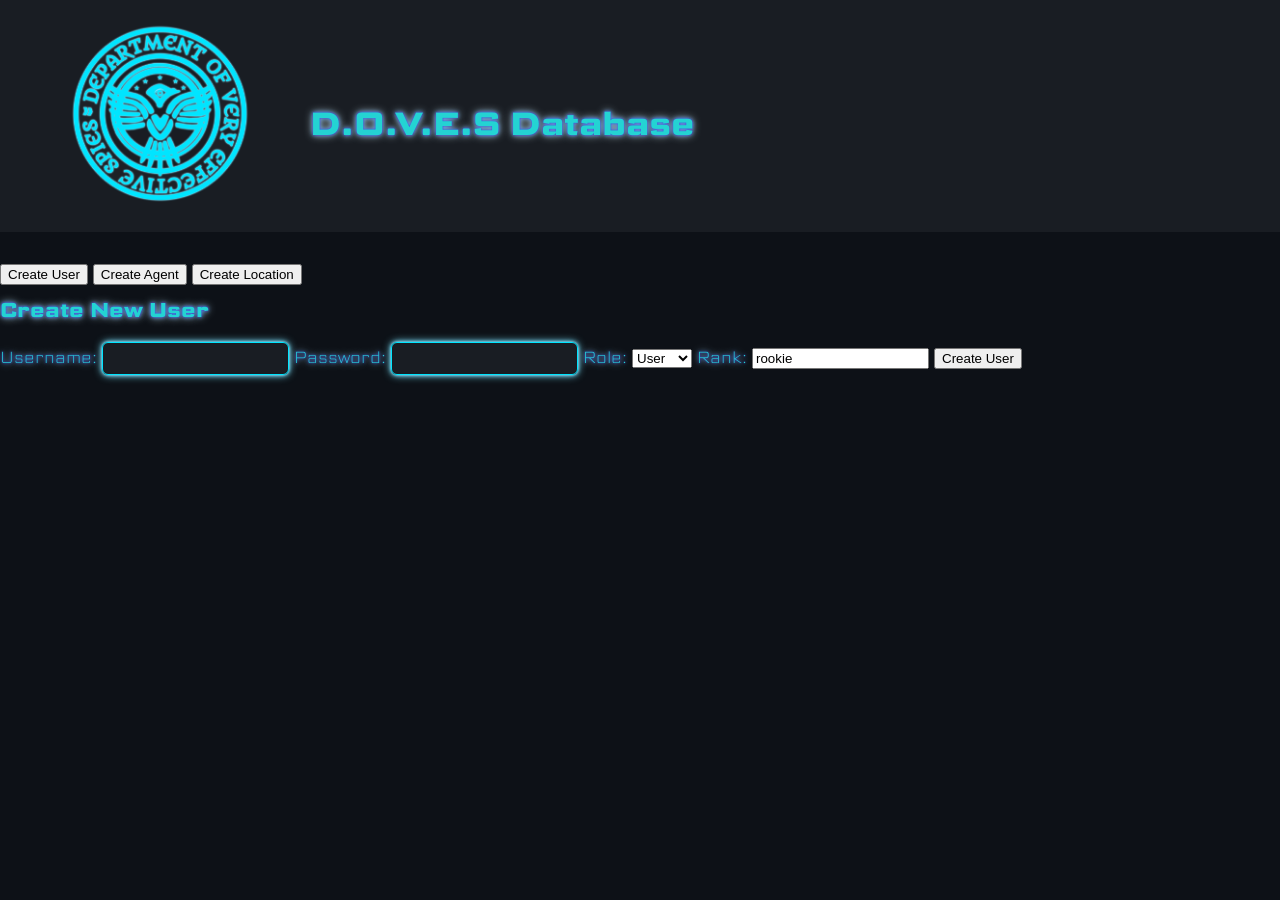
==== SourceCode/Admin Panel.html @ d29f5772 "added admin panel html page" ====
<!doctype html>
<html lang="en">
  <head>
    <meta charset="utf-8">
    <meta name="viewport" content="width=device-width, initial-scale=1">
    <link rel="stylesheet" href="style.css">
    <link rel="preconnect" href="https://fonts.googleapis.com">
    <link rel="preconnect" href="https://fonts.gstatic.com" crossorigin>
    <link href="https://fonts.googleapis.com/css2?family=Science+Gothic:wght@100..900&display=swap" rel="stylesheet">
    <title>D.O.V.E.S Database — Main</title>
    <meta name="description" content="Search agents and locations in the D.O.V.E.S database.">

  </head>

  <body>
    <div id="header">
      <img src="DOVE LOGO.png" alt="The D.O.V.E.S logo" class="logo">
      <h1 id="headerTitle">D.O.V.E.S Database</h1>
    </div>
      <main id="admin-panel-main">
        <div class="tab-container">
          <button class="tab-button active" onclick="showForm('user')">Create User</button>
          <button class="tab-button" onclick="showForm('agent')">Create Agent</button>
          <button class="tab-button" onclick="showForm('location')">Create Location</button>
        </div>
        <section class="admin-form-section" id="form-user">
          <h2>Create New User</h2>
          <form action="/create_user" method="post" class="admin-form">
            <label for="username">Username:</label>
            <input type="text" id="username" name="username" required>
            <label for="password">Password:</label>
            <input type="password" id="password" name="password" required>
            <label for="role">Role:</label>
            <select id="role" name="role">
              <option value="User">User</option>
              <option value="Admin">Admin</option>
            </select>
            <label for="rank">Rank:</label>
            <input type="text" id="rank" name="rank" value="rookie" required>
            <button type="submit">Create User</button>
          </form>
        </section>
        <section class="admin-form-section" id="form-agent" style="display:none;">
          <h2>Create New Agent</h2>
          <form action="/create_agent" method="post" class="admin-form">
            <label for="agent_name">Name:</label>
            <input type="text" id="agent_name" name="name" required>
            <label for="agent_description">Description:</label>
            <textarea id="agent_description" name="description"></textarea>
            <label for="agent_min_rank">Minimum Rank Required:</label>
            <input type="text" id="agent_min_rank" name="min_rank_required" value="rookie" required>
            <button type="submit">Create Agent</button>
          </form>
        </section>
        <section class="admin-form-section" id="form-location" style="display:none;">
          <h2>Create New Location</h2>
          <form action="/create_location" method="post" class="admin-form">
            <label for="location_name">Name:</label>
            <input type="text" id="location_name" name="name" required>
            <label for="location_description">Description:</label>
            <textarea id="location_description" name="description"></textarea>
            <label for="location_min_rank">Minimum Rank Required:</label>
            <input type="text" id="location_min_rank" name="min_rank_required" value="rookie" required>
            <button type="submit">Create Location</button>
          </form>
        </section>
      </main>
---- SourceCode/style.css ----
body { 
    margin-left: 0%;
    margin-top: 0%;
    margin-right: 0%;
    background-color: #0D1117; 
    color: #24d3d3; 
    font-family: "Science Gothic", sans-serif;
    font-weight: 200;
    text-shadow: 0 0 2px #3b2cde, 0 0 4px #589eef, 0 0 8px #bcd5db;
    background-image: radial-gradient(rgba(45, 90, 140, 0.35) 0.5px, transparent 0.5px);
    background-size: 4px 5px;
    background-repeat: repeat;
}

#welcome {
    text-align: center;
    padding: 10px;
}

.logo {
    width: 300px;
    height: auto;
}

h2 {
    font-size: 20px;
    margin-top: 10px;
}

#loginForm {
  display: flex;
  flex-direction: column; 
  align-items: center; 
  justify-content: center;
}

#login{
  display: flex;
  flex-direction: column; 
  gap: 15px;  
  align-items: center; 
  justify-content: center;
  border: 1px solid #00E5FF;
  box-shadow: 0 0 2px #7DE3FF, 0 0 4px #7DE3FF, 0 0 8px #7DE3FF;
  border-radius: 10px;
  width: 600px;
  height: 300px;
}

#username {
  background-color: rgba(255, 255, 255, 0.05);
  padding: 8px;
  outline: none;
  color: white;
  border: 1px solid #00E5FF;
  border-radius: 6px;
  box-shadow: 0 0 2px #7DE3FF, 0 0 4px #7DE3FF, 0 0 8px #7DE3FF;
}

#password {
  background-color: rgba(255, 255, 255, 0.05);
  padding: 8px;
  outline: none;
  color: white;
  border: 1px solid #00E5FF;
  border-radius: 6px;
  box-shadow: 0 0 2px #7DE3FF, 0 0 4px #7DE3FF, 0 0 8px #7DE3FF;
}

.formRow {
  display: flex;
  align-items: center;
  gap: 10px;
  margin-bottom: 10px;
}

.placeholder {
  width: 60px; 
  
}

#showPassword {
  padding: 10px 20px;               
  background-color: rgba(255, 255, 255, 0.05);        
  color: #00E5FF;   
  text-shadow: 0 0 6px #7DE3FF, 0 0 8px #7DE3FF;                    
  border:1px solid #00E5FF;                      
  border-radius: 25px;              
  cursor: pointer;                   
  font-size: 8px;
}

#showPassword:hover {
  background-color: rgba(255, 255, 255, 0.1); 
}

.btn {
  padding: 10px 20px;               
  background-color: rgba(255, 255, 255, 0.05);        
  color: #00E5FF;   
  text-shadow: 0 0 6px #7DE3FF, 0 0 8px #7DE3FF;                    
  border:1px solid #00E5FF;                      
  border-radius: 25px;              
  cursor: pointer;                   
  font-size: 16px;
  width: 130px;
  height: auto;
}

.btn:hover {
  background-color: rgba(77, 19, 104, 0.037); 
}

#header {
    display: flex ;
    justify-content: row;
    text-align: center;
    padding: 10px;
    background-color: rgba(255, 255, 255, 0.05);
    margin-bottom: 30px;
  }

#headerTitle {
    margin-top: 90px;
}

#navbar {
    display: flex;
    justify-content: center;
    gap: 20px;
    margin-bottom: 20px;
  }

#searchContainer {
    text-align: center;
    margin-bottom: 50px;
  }

#mainContent {
    text-align: center;
    margin-bottom: 50px;
  }

#previousSearches {
    text-align: center;
    margin-top: 1px;
  }

#searchBar {
    width: 600px;
    padding: 20px;
    border: 2px solid #00E5FF;
    border-radius: 7px;
    box-shadow: 0 0 2px #7DE3FF, 0 0 4px #7DE3FF, 0 0 8px #7DE3FF;
    background-color: rgba(255, 255, 255, 0.05);
    color: white;
    outline: none;
}

.navBtn {
    padding: 10px 20px;               
    background-color: rgba(255, 255, 255, 0.05);        
    color: #00E5FF;   
    text-shadow: 0 0 2px #7DE3FF, 0 0 3px #7DE3FF;                    
    border:1px solid #00E5FF;                      
    border-radius: 25px;              
    cursor: pointer;                   
    font-size: 20px;
    display: inline-block;
    transform-origin: center center;
    transition: transform 160ms cubic-bezier(.2,.9,.2,1), box-shadow 160ms ease, background-color 160ms ease;
    will-change: transform;
}

.navBtn:hover {
  transform: scale(1.06);
  box-shadow: 0 6px 18px rgba(0,229,255,0.06), 0 0 6px #7DE3FF;
}

.navBtn.active {
  transform: scale(1.08);
  background-color: rgba(0, 229, 255, 0.12);
  box-shadow: 0 8px 22px rgba(0,229,255,0.12), 0 0 8px #7DE3FF, inset 0 0 6px rgba(0,229,255,0.05);
}

#detailsContainer {
  font-size: 25px;
   display: flex;
  flex-direction: column; 
  align-items: center; 
  justify-content: center;    
}


#backBtn {
  font-size: 20px;
  padding: 1px 20px;               
  background-color: rgba(255, 255, 255, 0.05);        
  color: #00E5FF;   
  text-shadow: 0 0 2px #7DE3FF, 0 0 3px #7DE3FF;                    
  border:1px solid #00E5FF;                      
  border-radius: 2px; 
}
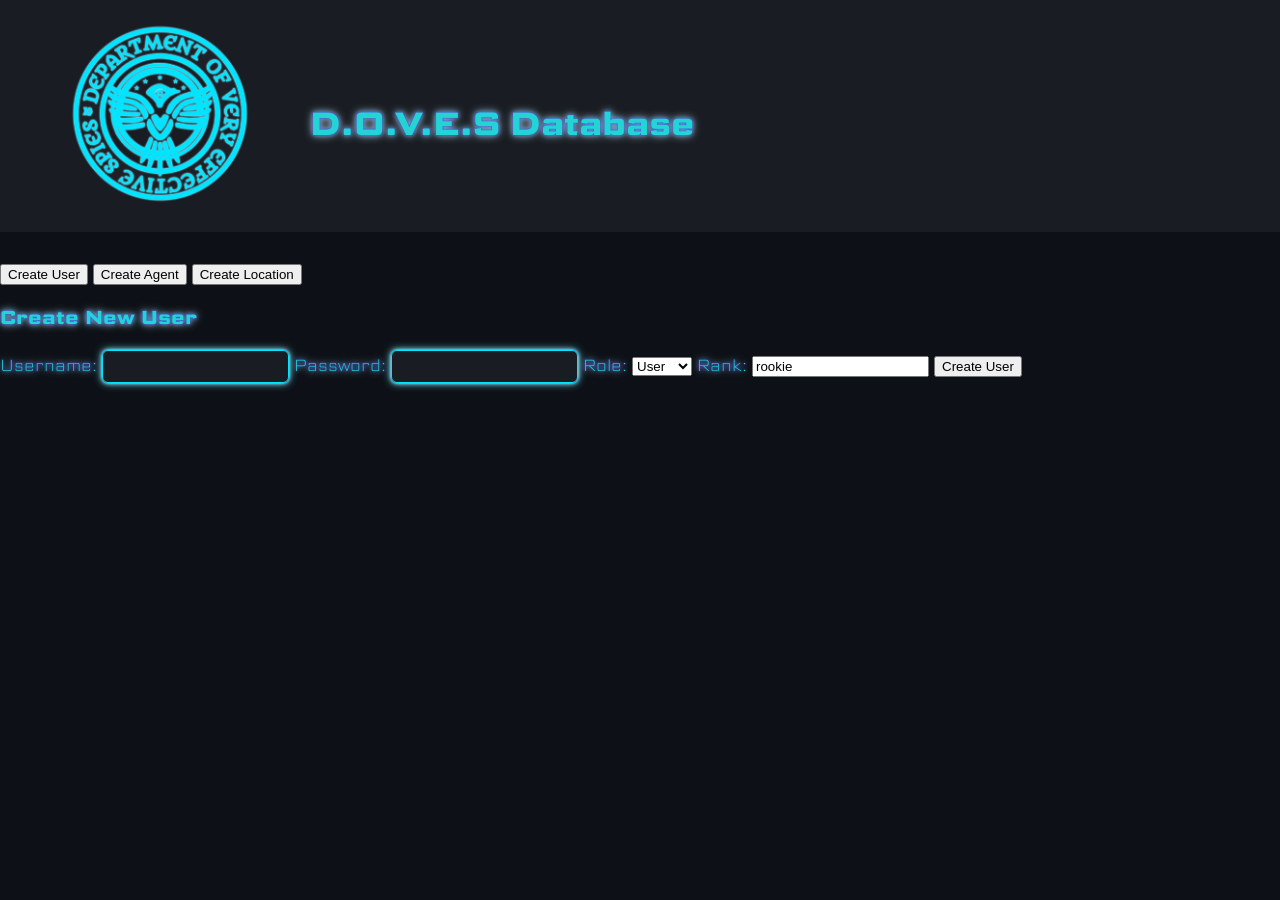
==== commit 2cfd482a: "Update Admin Panel.html change fonts" ====
--- a/SourceCode/Admin Panel.html
+++ b/SourceCode/Admin Panel.html
@@ -17,14 +17,14 @@
       <img src="DOVE LOGO.png" alt="The D.O.V.E.S logo" class="logo">
       <h1 id="headerTitle">D.O.V.E.S Database</h1>
     </div>
-      <main id="admin-panel-main">
+      <div id="admin-panel-main">
         <div class="tab-container">
-          <button class="tab-button active" onclick="showForm('user')">Create User</button>
-          <button class="tab-button" onclick="showForm('agent')">Create Agent</button>
-          <button class="tab-button" onclick="showForm('location')">Create Location</button>
+          <button class="tab-button active">Create User</button>
+          <button class="tab-button">Create Agent</button>
+          <button class="tab-button">Create Location</button>
         </div>
         <section class="admin-form-section" id="form-user">
-          <h2>Create New User</h2>
+          <h3>Create New User</h3>
           <form action="/create_user" method="post" class="admin-form">
             <label for="username">Username:</label>
             <input type="text" id="username" name="username" required>
@@ -64,4 +64,7 @@
             <button type="submit">Create Location</button>
           </form>
         </section>
-      </main>+      </div>
+    <script src="adminPanel.js"></script>
+  </body>
+</html>
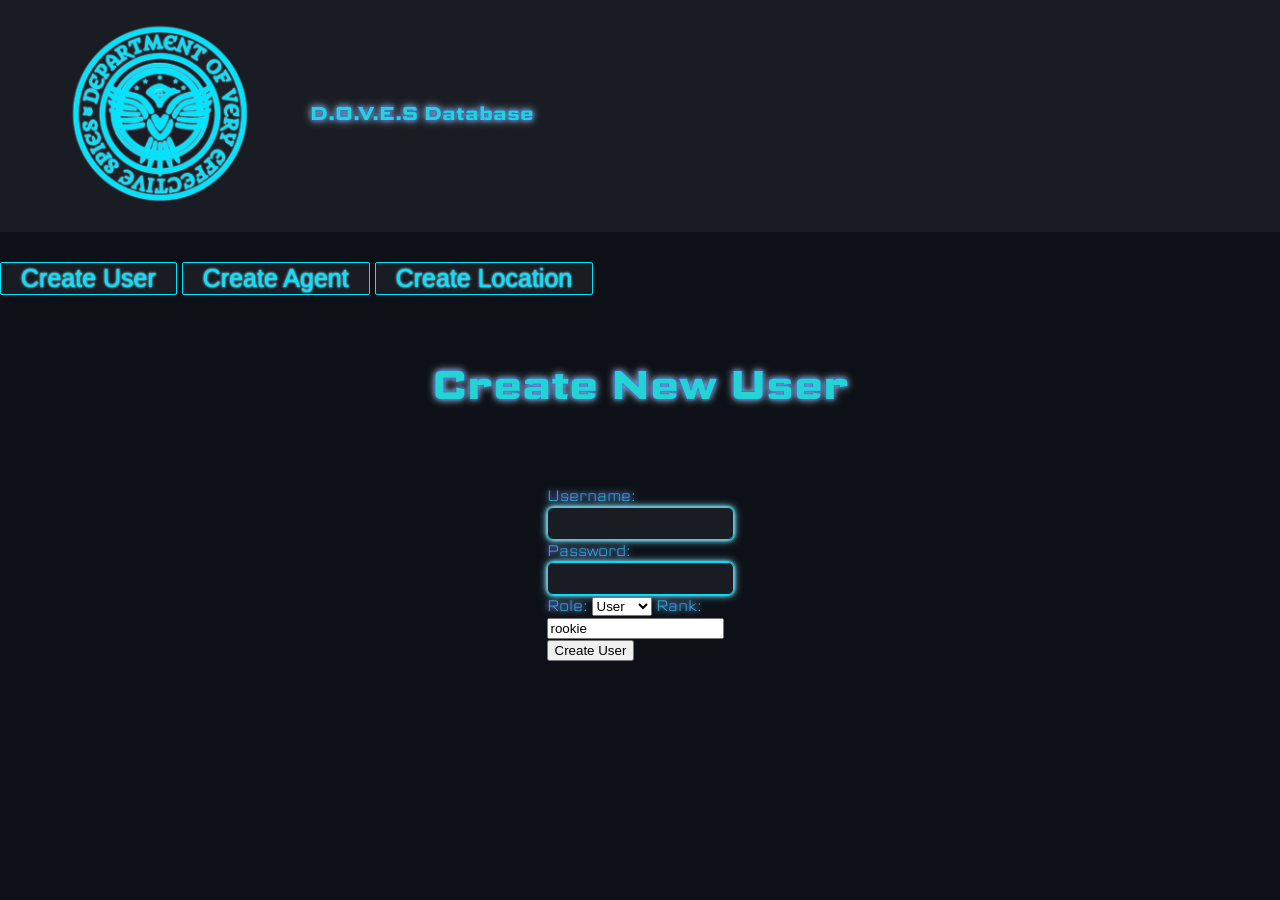
==== commit ea6bf43e: "change the whole design layout" ====
--- a/SourceCode/Admin Panel.html
+++ b/SourceCode/Admin Panel.html
@@ -15,7 +15,7 @@
   <body>
     <div id="header">
       <img src="DOVE LOGO.png" alt="The D.O.V.E.S logo" class="logo">
-      <h1 id="headerTitle">D.O.V.E.S Database</h1>
+      <h3 id="headerTitle">D.O.V.E.S Database</h3>
     </div>
       <div id="admin-panel-main">
         <div class="tab-container">
@@ -24,7 +24,7 @@
           <button class="tab-button">Create Location</button>
         </div>
         <section class="admin-form-section" id="form-user">
-          <h3>Create New User</h3>
+          <h2>Create New User</h2>
           <form action="/create_user" method="post" class="admin-form">
             <label for="username">Username:</label>
             <input type="text" id="username" name="username" required>
--- a/SourceCode/style.css
+++ b/SourceCode/style.css
@@ -200,4 +200,34 @@
   text-shadow: 0 0 2px #7DE3FF, 0 0 3px #7DE3FF;                    
   border:1px solid #00E5FF;                      
   border-radius: 2px; 
+}
+
+.tab-button{
+  font-size: 25px;
+  padding: 1px 20px;               
+  background-color: rgba(255, 255, 255, 0.05);        
+  color: #00E5FF;   
+  text-shadow: 0 0 2px #7DE3FF, 0 0 3px #7DE3FF;                    
+  border:1px solid #00E5FF;                      
+  border-radius: 2px; 
+  text-align: center;
+  margin-bottom: 50px;
+}
+
+.admin-form-section{
+  font-size: 15px;
+   display: flex;
+  flex-direction: column; 
+  align-items: center; 
+  justify-content: center; 
+  gap: 15px;
+  width: 10px;
+  margin: 0 auto;
+}
+
+.admin-form-section h2 {
+  font-size: 40px;
+  text-align: center;
+  margin-bottom: 40px;
+  white-space: nowrap;
 }
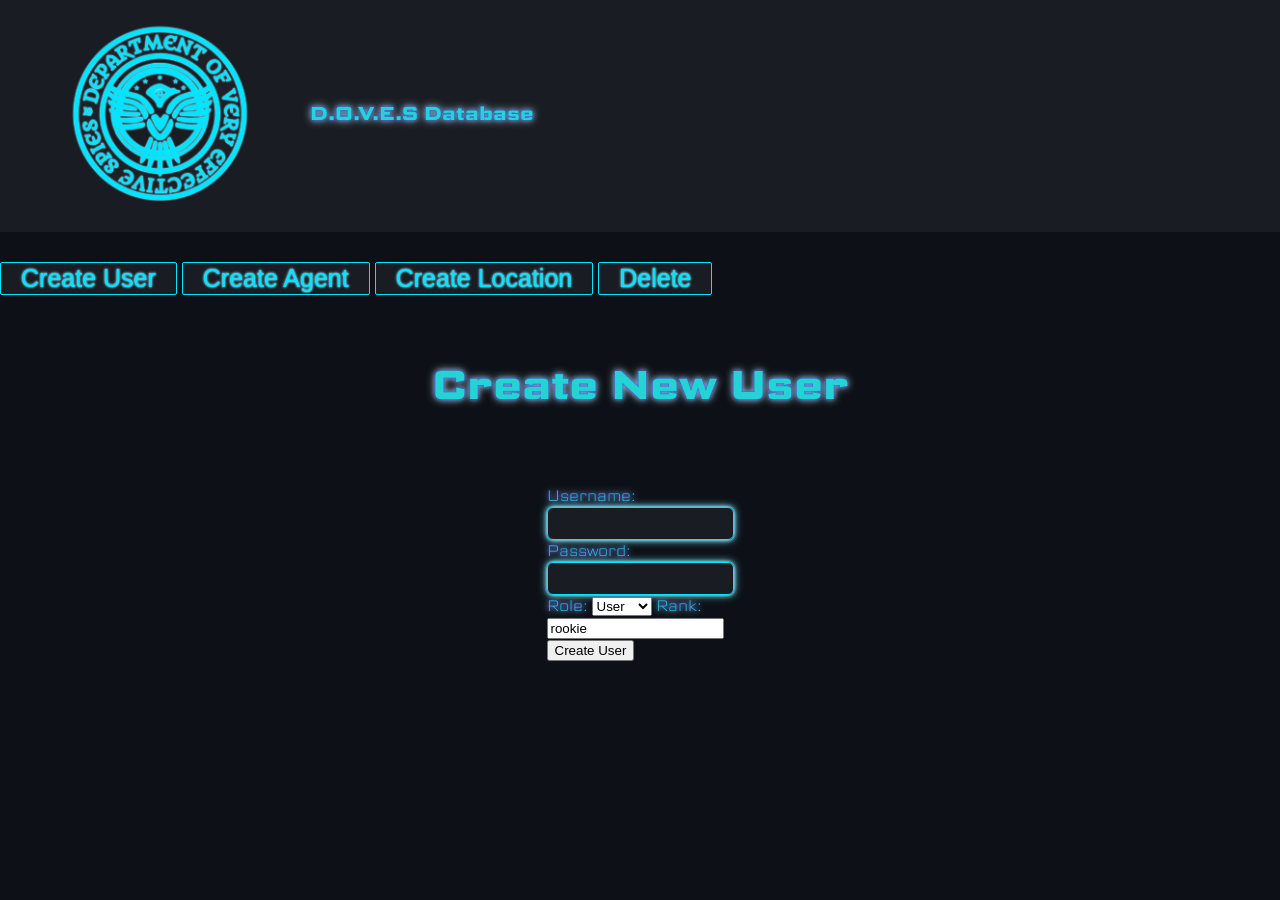
==== commit 27d3ab31: "added delete operation to admin panel" ====
--- a/SourceCode/Admin Panel.html
+++ b/SourceCode/Admin Panel.html
@@ -22,10 +22,11 @@
           <button class="tab-button active">Create User</button>
           <button class="tab-button">Create Agent</button>
           <button class="tab-button">Create Location</button>
+          <button class="tab-button">Delete</button>
         </div>
         <section class="admin-form-section" id="form-user">
           <h2>Create New User</h2>
-          <form action="/create_user" method="post" class="admin-form">
+          <form class="admin-form">
             <label for="username">Username:</label>
             <input type="text" id="username" name="username" required>
             <label for="password">Password:</label>
@@ -42,7 +43,7 @@
         </section>
         <section class="admin-form-section" id="form-agent" style="display:none;">
           <h2>Create New Agent</h2>
-          <form action="/create_agent" method="post" class="admin-form">
+          <form class="admin-form">
             <label for="agent_name">Name:</label>
             <input type="text" id="agent_name" name="name" required>
             <label for="agent_description">Description:</label>
@@ -54,7 +55,7 @@
         </section>
         <section class="admin-form-section" id="form-location" style="display:none;">
           <h2>Create New Location</h2>
-          <form action="/create_location" method="post" class="admin-form">
+          <form class="admin-form">
             <label for="location_name">Name:</label>
             <input type="text" id="location_name" name="name" required>
             <label for="location_description">Description:</label>
@@ -64,6 +65,22 @@
             <button type="submit">Create Location</button>
           </form>
         </section>
+        <section class="admin-form-section" id="form-delete" style="display:none;">
+          <h2>Delete Item</h2>
+          <form class="admin-form">
+            <label for="delete_table">Table:</label>
+            <select id="delete_table" name="table">
+              <option value="Users">Users</option>
+              <option value="Agents">Agents</option>
+              <option value="Locations">Locations</option>
+              <option value="Departments">Departments</option>
+              <option value="Archives">Archives</option>
+            </select>
+            <label for="delete_id">ID:</label>
+            <input type="number" id="delete_id" name="item_id" required>
+            <button type="submit">Delete Item</button>
+          </form>
+        </section>
       </div>
     <script src="adminPanel.js"></script>
   </body>
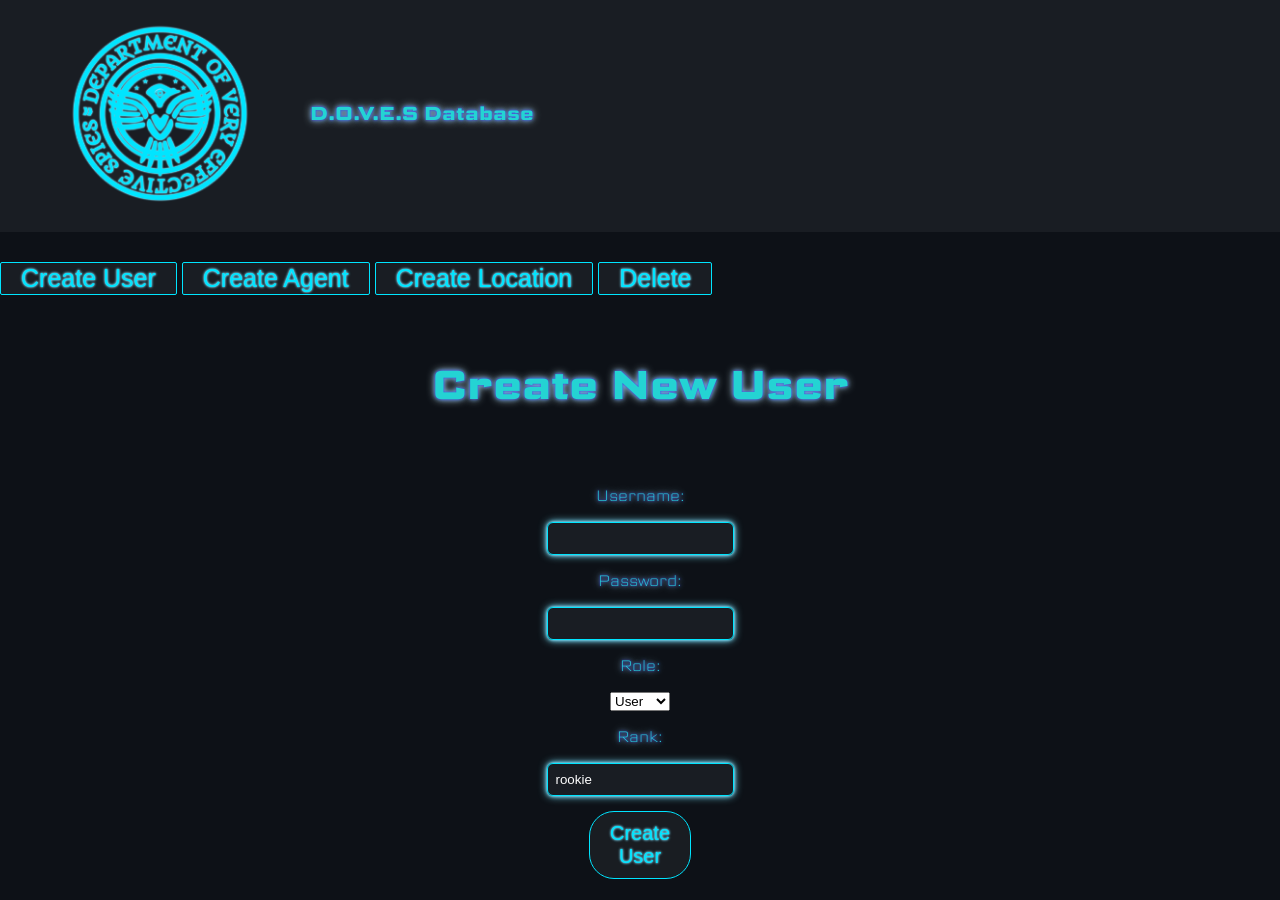
==== commit 289fb9e4: "css for admin panel" ====
--- a/SourceCode/Admin Panel.html
+++ b/SourceCode/Admin Panel.html
@@ -38,7 +38,7 @@
             </select>
             <label for="rank">Rank:</label>
             <input type="text" id="rank" name="rank" value="rookie" required>
-            <button type="submit">Create User</button>
+            <button type="submit" class="create">Create User</button>
           </form>
         </section>
         <section class="admin-form-section" id="form-agent" style="display:none;">
@@ -49,8 +49,8 @@
             <label for="agent_description">Description:</label>
             <textarea id="agent_description" name="description"></textarea>
             <label for="agent_min_rank">Minimum Rank Required:</label>
-            <input type="text" id="agent_min_rank" name="min_rank_required" value="rookie" required>
-            <button type="submit">Create Agent</button>
+            <input type="text" class="min_rank" name="min_rank_required" value="rookie" required>
+            <button type="submit" class="create">Create Agent</button>
           </form>
         </section>
         <section class="admin-form-section" id="form-location" style="display:none;">
@@ -61,8 +61,8 @@
             <label for="location_description">Description:</label>
             <textarea id="location_description" name="description"></textarea>
             <label for="location_min_rank">Minimum Rank Required:</label>
-            <input type="text" id="location_min_rank" name="min_rank_required" value="rookie" required>
-            <button type="submit">Create Location</button>
+            <input type="text" class="min_rank" name="min_rank_required" value="rookie" required>
+            <button type="submit" class="create">Create Location</button>
           </form>
         </section>
         <section class="admin-form-section" id="form-delete" style="display:none;">
@@ -78,7 +78,7 @@
             </select>
             <label for="delete_id">ID:</label>
             <input type="number" id="delete_id" name="item_id" required>
-            <button type="submit">Delete Item</button>
+            <button type="submit" class="create">Delete Item</button>
           </form>
         </section>
       </div>
--- a/SourceCode/style.css
+++ b/SourceCode/style.css
@@ -185,7 +185,7 @@
 
 #detailsContainer {
   font-size: 25px;
-   display: flex;
+  display: flex;
   flex-direction: column; 
   align-items: center; 
   justify-content: center;    
@@ -216,7 +216,18 @@
 
 .admin-form-section{
   font-size: 15px;
-   display: flex;
+  display: flex;
+  flex-direction: column; 
+  align-items: center; 
+  justify-content: center; 
+  gap: 15px;
+  width: 100%;
+  margin: 0 auto;
+}
+
+.admin-form{
+  font-size: 15px;
+  display: flex;
   flex-direction: column; 
   align-items: center; 
   justify-content: center; 
@@ -230,4 +241,99 @@
   text-align: center;
   margin-bottom: 40px;
   white-space: nowrap;
+}
+
+#delete-item-list {
+  font-size: 15px;
+  display: flex;
+  flex-direction: column; 
+  align-items: center; 
+  justify-content: center; 
+  min-width: 600px;
+  overflow-x: auto;
+}
+
+#agent_name{
+  background-color: rgba(255, 255, 255, 0.05);
+  padding: 8px;
+  outline: none;
+  color: white;
+  border: 1px solid #00E5FF;
+  border-radius: 6px;
+  box-shadow: 0 0 2px #7DE3FF, 0 0 4px #7DE3FF, 0 0 8px #7DE3FF;
+}
+
+#agent_description{
+  background-color: rgba(255, 255, 255, 0.05);
+  padding: 8px;
+  outline: none;
+  color: white;
+  border: 1px solid #00E5FF;
+  border-radius: 6px;
+  box-shadow: 0 0 2px #7DE3FF, 0 0 4px #7DE3FF, 0 0 8px #7DE3FF;
+}
+
+#location_name{
+  background-color: rgba(255, 255, 255, 0.05);
+  padding: 8px;
+  outline: none;
+  color: white;
+  border: 1px solid #00E5FF;
+  border-radius: 6px;
+  box-shadow: 0 0 2px #7DE3FF, 0 0 4px #7DE3FF, 0 0 8px #7DE3FF;
+}
+
+#location_description{
+  background-color: rgba(255, 255, 255, 0.05);
+  padding: 8px;
+  outline: none;
+  color: white;
+  border: 1px solid #00E5FF;
+  border-radius: 6px;
+  box-shadow: 0 0 2px #7DE3FF, 0 0 4px #7DE3FF, 0 0 8px #7DE3FF;
+}
+
+#rank{
+  background-color: rgba(255, 255, 255, 0.05);
+  padding: 8px;
+  outline: none;
+  color: white;
+  border: 1px solid #00E5FF;
+  border-radius: 6px;
+  box-shadow: 0 0 2px #7DE3FF, 0 0 4px #7DE3FF, 0 0 8px #7DE3FF;
+}
+
+.min_rank{
+  background-color: rgba(255, 255, 255, 0.05);
+  padding: 8px;
+  outline: none;
+  color: white;
+  border: 1px solid #00E5FF;
+  border-radius: 6px;
+  box-shadow: 0 0 2px #7DE3FF, 0 0 4px #7DE3FF, 0 0 8px #7DE3FF;
+}
+
+.create{
+  padding: 10px 20px;               
+  background-color: rgba(255, 255, 255, 0.05);        
+  color: #00E5FF;   
+  text-shadow: 0 0 2px #7DE3FF, 0 0 3px #7DE3FF;                    
+  border:1px solid #00E5FF;                      
+  border-radius: 25px;              
+  cursor: pointer;                   
+  font-size: 20px;
+  display: inline-block;
+  transform-origin: center center;
+  transition: transform 160ms cubic-bezier(.2,.9,.2,1), box-shadow 160ms ease, background-color 160ms ease;
+  will-change: transform;
+}
+
+#delete_id{
+  background-color: rgba(255, 255, 255, 0.05);
+  padding: 8px;
+  outline: none;
+  color: white;
+  border: 1px solid #00E5FF;
+  border-radius: 6px;
+  box-shadow: 0 0 2px #7DE3FF, 0 0 4px #7DE3FF, 0 0 8px #7DE3FF;
 }
